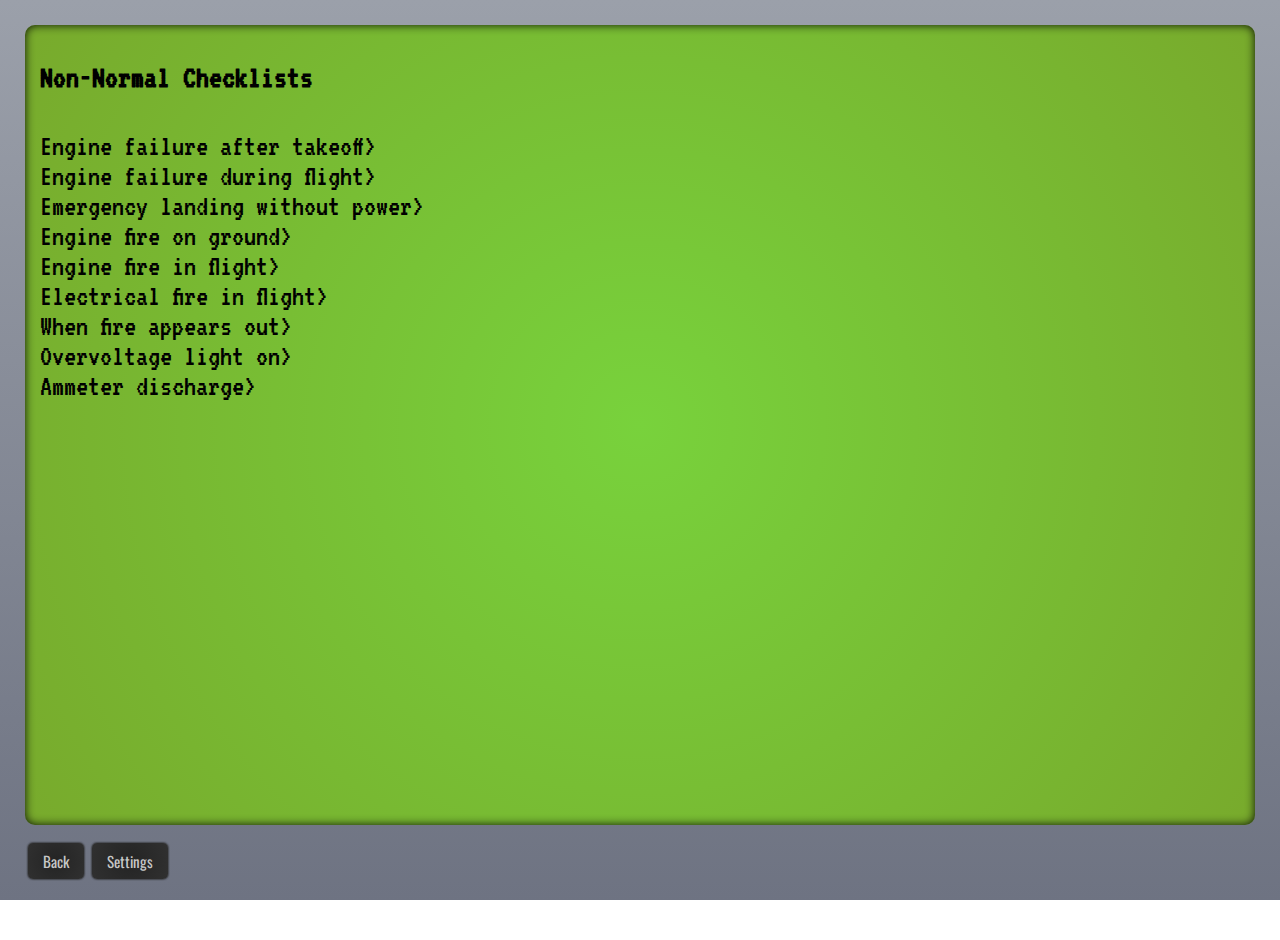
==== nonnormal/index.html @ e117dd33 "Code added" ====
<!DOCTYPE html>
<html lang="en">
<head>
    <meta charset="UTF-8">
    <meta name="viewport" content="width=device-width, initial-scale=1.0">
    <title>C172 Checklists</title>
    <link rel="stylesheet" href="/main.css">
</head>
<body>
    <div class="display">
        <h1>Non-Normal Checklists</h1><br>
        <a class="item" href="normal">Engine failure after takeoff></a><br>
        <a class="item" href="nonnormal">Engine failure during flight></a><br>
        <a class="item" href="nonnormal">Emergency landing without power></a><br>
        <a class="item" href="nonnormal">Engine fire on ground></a><br>
        <a class="item" href="nonnormal">Engine fire in flight></a><br>
        <a class="item" href="nonnormal">Electrical fire in flight></a><br>
        <a class="item" href="nonnormal">When fire appears out></a><br>
        <a class="item" href="nonnormal">Overvoltage light on></a><br>
        <a class="item" href="nonnormal">Ammeter discharge></a><br>
    </div>
    <div class="buttonsdiv">
        <a class="button" href="../">Back</a>
        <a class="button" href="">Settings</a>
    </div>
</body>
</html>
---- main.css ----
@import url('https://fonts.googleapis.com/css2?family=Oswald&family=VT323&display=swap');

* {
    font-family: 'VT323', monospace;
    -moz-user-select: none;
    -webkit-user-select: none;
    -ms-user-select:none;
    user-select:none;
    -o-user-select:none;
}

h1 {
    color: black;
}

a {
    color: black;
    text-decoration: none;
    font-size: 30px;
}

.item {
    color: black;
    text-decoration: none;
    font-size: 30px;
    margin: 0px;
}

.display {
    background: #8ca06e;
    background: radial-gradient(circle, rgb(120, 210, 60) 0%, rgb(120, 170, 44) 100%);
    width: fill-available;
    margin: 25px;
    padding: 15px;
    height: 80%;
    border-radius: 10px;
    box-shadow: inset 0px 0px 10px rgba(0,0,0,0.9);
    height: calc(100% - 130px); 
}

body {
    background: rgb(155,160,170);
    background: linear-gradient(180deg, rgba(155,160,170,1) 0%, rgba(110,115,130,1) 100%);
    height: 100%;
    margin: 0;
    overflow: hidden;
}

html {
    min-height: 100%;
    height: 100%;
    margin: 0;
    overflow: hidden;
}

.buttonsdiv {
    margin: 25px;
    height: 65px;
}

.button {
    color: #c7c7c7;
    box-shadow:  0px 0px 2px #242424, 
    0px 0px 2px #242424;
    border-radius: 5px;
    font-family: 'Oswald', sans-serif;
    font-size: 15px;
    min-width: 85px;
    margin-left: 2.5px;
    padding: 7px 15px 7px 15px;
    min-height: 45px;
    background: #242424;
    background: radial-gradient(circle, #242424 0%, #303030 100%);
    animation: 1s;
}

.button:hover {
    box-shadow: inset 1px 1px 5px #242424, inset
    -1px -1px 5px #242424;
    animation: 1s;
}
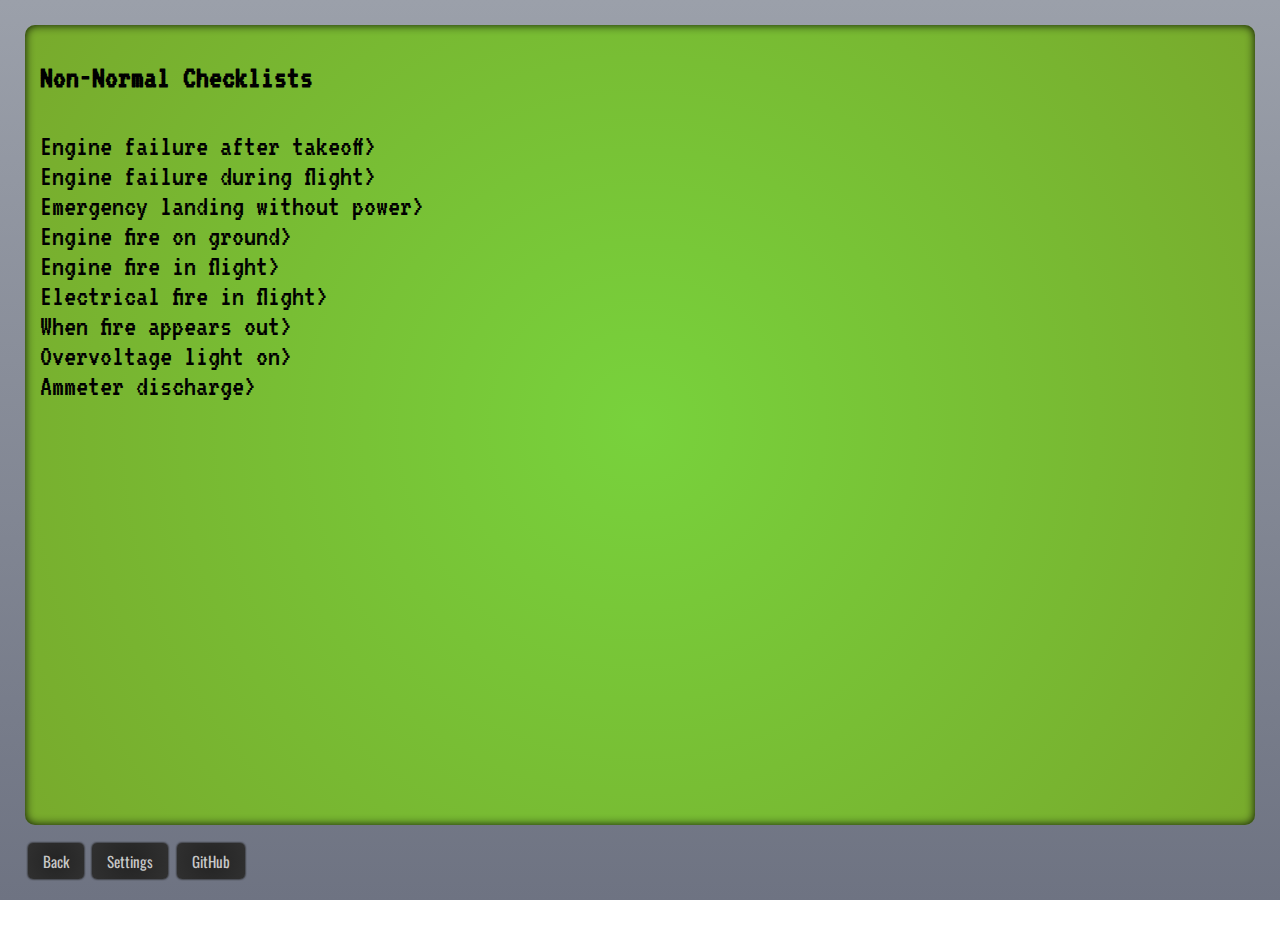
==== commit 58798374: "GitHub button added" ====
--- a/nonnormal/index.html
+++ b/nonnormal/index.html
@@ -4,7 +4,7 @@
     <meta charset="UTF-8">
     <meta name="viewport" content="width=device-width, initial-scale=1.0">
     <title>C172 Checklists</title>
-    <link rel="stylesheet" href="/main.css">
+    <link rel="stylesheet" href="../main.css">
 </head>
 <body>
     <div class="display">
@@ -22,6 +22,7 @@
     <div class="buttonsdiv">
         <a class="button" href="../">Back</a>
         <a class="button" href="">Settings</a>
+        <a class="button" href="https://github.com/baranonen/C172Checklists">GitHub</a>
     </div>
 </body>
 </html>--- a/main.css
+++ b/main.css
@@ -36,6 +36,7 @@
     border-radius: 10px;
     box-shadow: inset 0px 0px 10px rgba(0,0,0,0.9);
     height: calc(100% - 130px); 
+    overflow: scroll;
 }
 
 body {
@@ -78,4 +79,15 @@
     box-shadow: inset 1px 1px 5px #242424, inset
     -1px -1px 5px #242424;
     animation: 1s;
+}
+
+.bigger {
+    font-size: 35px;
+    margin-bottom: 10px;
+    margin-top: 20px;
+}
+
+.firstbigger {
+    font-size: 35px;
+    margin-bottom: 10px;
 }